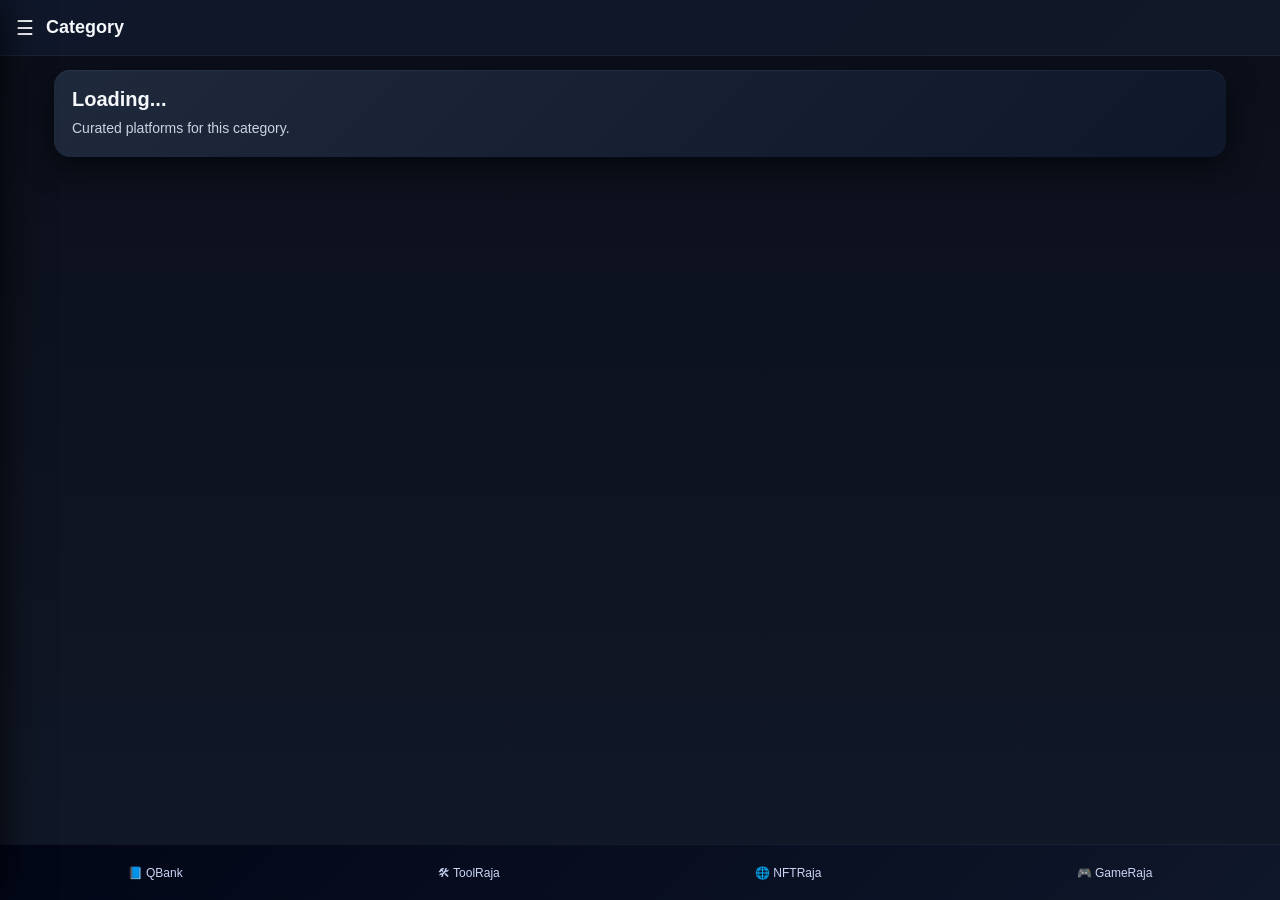
==== category.html @ 23264036 "Create category.html" ====
<!DOCTYPE html>
<html lang="en">
<head>
  <meta charset="UTF-8">
  <title>KidVerse – Category</title>
  <meta name="viewport" content="width=device-width, initial-scale=1.0">
  <link rel="stylesheet" href="style.css">
</head>
<body>

<!-- HEADER -->
<div class="app-header">
  <div class="menu-btn" onclick="toggleDrawer()">☰</div>
  <h2 id="pageTitle">Category</h2>
</div>

<!-- DRAWER (INTERNAL ONLY) -->
<div class="drawer" id="drawer">
  <h3>Explore</h3>

  <a href="index.html">🏠 Home</a>
  <a href="category.html?type=early-learning">🧩 Early Learning</a>
  <a href="category.html?type=school-learning">📘 School Learning</a>
  <a href="category.html?type=coding-logic">💻 Coding & Logic</a>
  <a href="category.html?type=creative-zone">🎨 Creative Zone</a>
  <a href="category.html?type=learning-games">🎮 Learning Games</a>
  <a href="category.html?type=reading-stories">📖 Reading & Stories</a>
  <a href="category.html?type=safe-entertainment">📺 Safe Entertainment</a>
  <a href="category.html?type=sports-physical">⚽ Sports & Physical</a>
  <a href="category.html?type=skills-development">🧠 Skills Development</a>
  <a href="category.html?type=competitions-olympiads">🏆 Competitions</a>
  <a href="category.html?type=parent-tools">👨‍👩‍👧 Parent Tools</a>
  <a href="category.html?type=teacher-resources">👩‍🏫 Teacher Resources</a>
</div>

<div class="overlay" id="overlay" onclick="closeDrawer()"></div>

<!-- MAIN -->
<div class="container">

  <!-- CATEGORY TITLE -->
  <div class="hero-card">
    <h1 id="categoryTitle">Loading...</h1>
    <p id="categoryDesc">Curated platforms for this category.</p>
  </div>

  <!-- CATEGORY GRID (future use / mode switch) -->
  <div id="categoryContainer" class="grid"></div>

  <!-- PLATFORM GRID -->
  <div id="platformContainer" class="grid"></div>

</div>

<!-- BOTTOM NAV (EXTERNAL) -->
<div class="bottom-nav">
  <a href="https://qbank.nftraja.com/" target="_blank">📘 QBank</a>
  <a href="https://tool.nftraja.com/" target="_blank">🛠 ToolRaja</a>
  <a href="https://www.nftraja.com/" target="_blank">🌐 NFTRaja</a>
  <a href="#">🎮 GameRaja</a>
</div>

<script src="app.js"></script>

</body>
</html>
---- style.css ----
/* =====================================
   KIDVERSE – FINAL CORE.CSS
   3D Gradient | Compact App UI
===================================== */

/* ===== RESET ===== */
*{
  margin:0;
  padding:0;
  box-sizing:border-box;
}

html,body{
  height:100%;
  font-family:-apple-system,BlinkMacSystemFont,"Segoe UI",Roboto,sans-serif;
  background:linear-gradient(180deg,#0b0f1a,#111827);
  color:#f5f7fa;
  overflow-x:hidden;
}

/* ===== HEADER ===== */
.app-header{
  position:fixed;
  top:0;
  left:0;
  width:100%;
  height:56px;
  background:linear-gradient(135deg,#0f172a,#111827);
  display:flex;
  align-items:center;
  padding:0 16px;
  z-index:1000;
  border-bottom:1px solid rgba(255,255,255,0.05);
  backdrop-filter:blur(10px);
}

.menu-btn{
  font-size:20px;
  cursor:pointer;
  margin-right:12px;
}

.app-header h2{
  font-size:18px;
  font-weight:600;
}

/* ===== CONTAINER ===== */
.container{
  padding:70px 14px 80px;
  max-width:1200px;
  margin:auto;
}

/* ===== HERO ===== */
.hero-card{
  background:linear-gradient(135deg,#1e293b,#0f172a);
  padding:18px;
  border-radius:16px;
  margin-bottom:16px;
  box-shadow:
    0 10px 30px rgba(0,0,0,0.6),
    inset 0 1px 0 rgba(255,255,255,0.05);
}

.hero-card h1{
  font-size:20px;
  margin-bottom:8px;
}

.hero-card p{
  font-size:14px;
  color:#cbd3e1;
  line-height:1.4;
}

/* ===== GRID ===== */
.grid{
  display:grid;
  grid-template-columns:repeat(auto-fill,minmax(200px,1fr));
  gap:12px;
}

/* ===== CARD ===== */
.card{
  background:linear-gradient(145deg,#1e293b,#0f172a);
  padding:14px;
  border-radius:14px;
  position:relative;

  box-shadow:
    0 8px 20px rgba(0,0,0,0.7),
    inset 0 1px 0 rgba(255,255,255,0.04);

  transition:all 0.25s ease;
}

.card:hover{
  transform:translateY(-4px) scale(1.01);
  box-shadow:
    0 14px 35px rgba(0,0,0,0.9),
    0 0 15px rgba(99,102,241,0.2);
}

.card h3{
  font-size:14px;
  margin-bottom:6px;
}

.card p{
  font-size:12.5px;
  color:#b8c1d9;
  margin-bottom:10px;
  line-height:1.4;
}

/* ===== BUTTON ===== */
.btn{
  display:inline-block;
  padding:7px 11px;
  font-size:12px;
  border-radius:8px;
  background:linear-gradient(135deg,#6366f1,#3b82f6);
  color:#fff;
  text-decoration:none;
  border:none;
  transition:all 0.2s ease;
}

.btn:hover{
  opacity:0.9;
  transform:translateY(-1px);
}

/* ===== DRAWER ===== */
.drawer{
  position:fixed;
  top:0;
  left:-260px;
  width:250px;
  height:100%;
  padding:60px 14px;
  background:linear-gradient(180deg,#020617,#0f172a);
  backdrop-filter:blur(12px);
  border-right:1px solid rgba(255,255,255,0.08);
  box-shadow:10px 0 40px rgba(0,0,0,0.8);
  transition:0.3s ease;
  z-index:1200;
}

.drawer.active{
  left:0;
}

.drawer h3{
  font-size:14px;
  margin-bottom:14px;
  color:#94a3b8;
}

.drawer a{
  display:block;
  padding:10px 12px;
  margin-bottom:8px;
  font-size:13px;
  border-radius:10px;
  text-decoration:none;
  color:#e2e8f0;
  background:rgba(255,255,255,0.04);
  border:1px solid rgba(255,255,255,0.05);
  transition:0.2s ease;
}

.drawer a:hover{
  background:linear-gradient(90deg,#6366f1,#3b82f6);
  transform:translateX(4px);
}

/* ===== OVERLAY ===== */
.overlay{
  position:fixed;
  inset:0;
  background:rgba(0,0,0,0.7);
  backdrop-filter:blur(4px);
  opacity:0;
  visibility:hidden;
  transition:0.3s;
  z-index:1100;
}

.overlay.active{
  opacity:1;
  visibility:visible;
}

/* ===== BOTTOM NAV ===== */
.bottom-nav{
  position:fixed;
  bottom:0;
  left:0;
  width:100%;
  height:56px;
  background:linear-gradient(135deg,#020617,#0f172a);
  display:flex;
  justify-content:space-around;
  align-items:center;
  border-top:1px solid rgba(255,255,255,0.05);
  z-index:1000;
}

.bottom-nav a{
  font-size:12px;
  text-decoration:none;
  color:#cbd5f5;
  text-align:center;
  transition:0.2s ease;
}

.bottom-nav a:hover{
  color:#6366f1;
}

/* ===== RESPONSIVE ===== */
@media(max-width:768px){
  .grid{
    grid-template-columns:repeat(auto-fill,minmax(160px,1fr));
  }
}
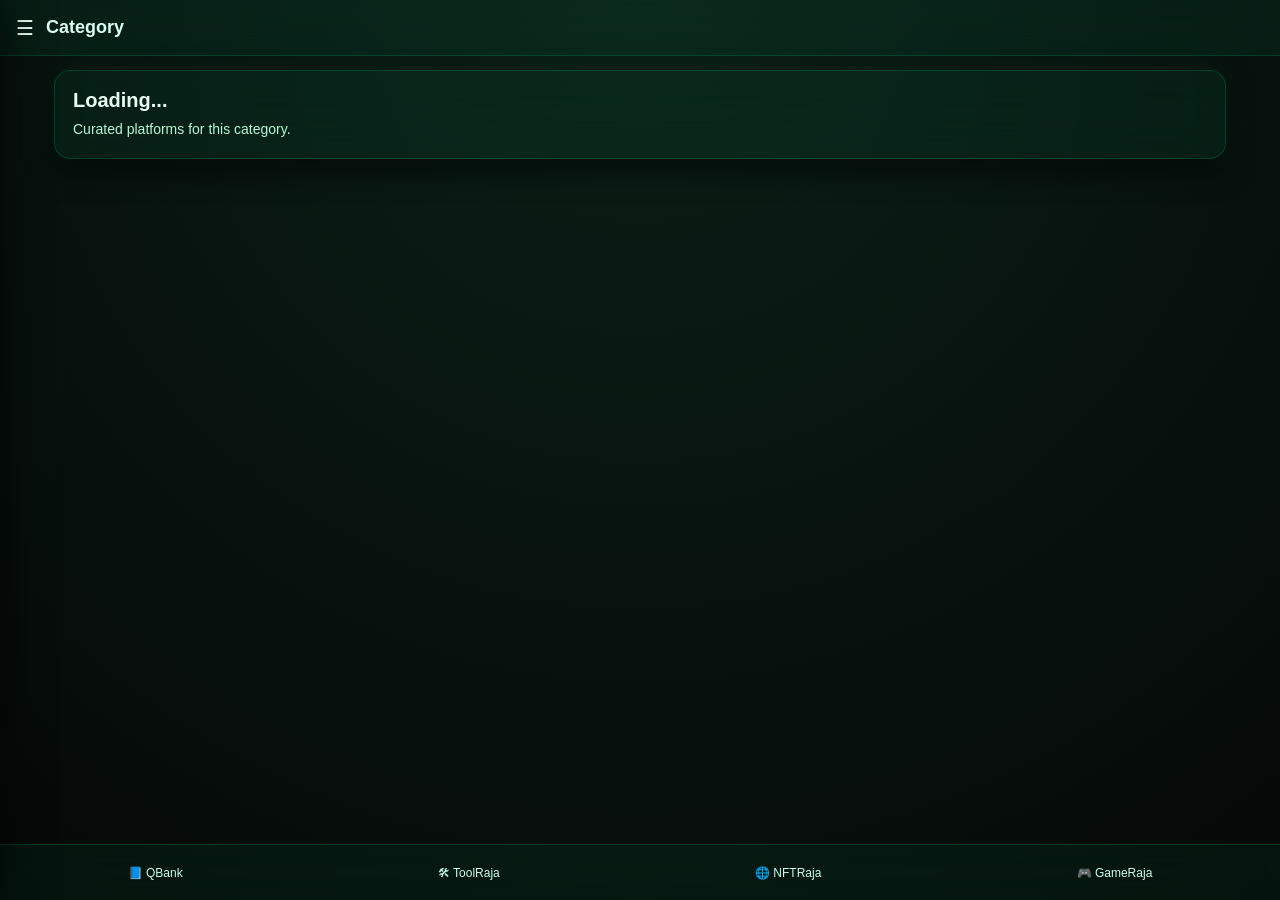
==== commit 14e552bf: "Update category.html" ====
--- a/category.html
+++ b/category.html
@@ -16,6 +16,10 @@
 
 <!-- DRAWER (INTERNAL ONLY) -->
 <div class="drawer" id="drawer">
+
+  <!-- BACK BUTTON -->
+  <div class="drawer-back" onclick="closeDrawer()">← Back</div>
+
   <h3>Explore</h3>
 
   <a href="index.html">🏠 Home</a>
@@ -31,6 +35,7 @@
   <a href="category.html?type=competitions-olympiads">🏆 Competitions</a>
   <a href="category.html?type=parent-tools">👨‍👩‍👧 Parent Tools</a>
   <a href="category.html?type=teacher-resources">👩‍🏫 Teacher Resources</a>
+
 </div>
 
 <div class="overlay" id="overlay" onclick="closeDrawer()"></div>
--- a/style.css
+++ b/style.css
@@ -1,6 +1,6 @@
 /* =====================================
-   KIDVERSE – FINAL CORE.CSS
-   3D Gradient | Compact App UI
+   KIDVERSE – FINAL CORE.CSS (LOCKED)
+   NFTRaja Green Glass + 3D Gradient UI
 ===================================== */
 
 /* ===== RESET ===== */
@@ -13,8 +13,8 @@
 html,body{
   height:100%;
   font-family:-apple-system,BlinkMacSystemFont,"Segoe UI",Roboto,sans-serif;
-  background:linear-gradient(180deg,#0b0f1a,#111827);
-  color:#f5f7fa;
+  background:radial-gradient(circle at top,#0b1f17,#050807);
+  color:#eafff6;
   overflow-x:hidden;
 }
 
@@ -25,13 +25,13 @@
   left:0;
   width:100%;
   height:56px;
-  background:linear-gradient(135deg,#0f172a,#111827);
+  background:rgba(0,255,150,0.05);
+  backdrop-filter:blur(14px);
   display:flex;
   align-items:center;
   padding:0 16px;
   z-index:1000;
-  border-bottom:1px solid rgba(255,255,255,0.05);
-  backdrop-filter:blur(10px);
+  border-bottom:1px solid rgba(0,255,150,0.15);
 }
 
 .menu-btn{
@@ -43,6 +43,7 @@
 .app-header h2{
   font-size:18px;
   font-weight:600;
+  color:#d8fff2;
 }
 
 /* ===== CONTAINER ===== */
@@ -54,13 +55,16 @@
 
 /* ===== HERO ===== */
 .hero-card{
-  background:linear-gradient(135deg,#1e293b,#0f172a);
+  background:rgba(0,255,150,0.05);
+  backdrop-filter:blur(20px);
+  border:1px solid rgba(0,255,150,0.15);
   padding:18px;
   border-radius:16px;
   margin-bottom:16px;
+
   box-shadow:
-    0 10px 30px rgba(0,0,0,0.6),
-    inset 0 1px 0 rgba(255,255,255,0.05);
+    0 10px 30px rgba(0,0,0,0.7),
+    0 0 20px rgba(0,255,150,0.08);
 }
 
 .hero-card h1{
@@ -70,7 +74,7 @@
 
 .hero-card p{
   font-size:14px;
-  color:#cbd3e1;
+  color:#b7f7d5;
   line-height:1.4;
 }
 
@@ -83,7 +87,10 @@
 
 /* ===== CARD ===== */
 .card{
-  background:linear-gradient(145deg,#1e293b,#0f172a);
+  background:rgba(0,255,150,0.04);
+  backdrop-filter:blur(18px);
+  border:1px solid rgba(0,255,150,0.15);
+
   padding:14px;
   border-radius:14px;
   position:relative;
@@ -99,7 +106,7 @@
   transform:translateY(-4px) scale(1.01);
   box-shadow:
     0 14px 35px rgba(0,0,0,0.9),
-    0 0 15px rgba(99,102,241,0.2);
+    0 0 20px rgba(0,255,150,0.25);
 }
 
 .card h3{
@@ -109,27 +116,30 @@
 
 .card p{
   font-size:12.5px;
-  color:#b8c1d9;
+  color:#a7eecb;
   margin-bottom:10px;
   line-height:1.4;
 }
 
-/* ===== BUTTON ===== */
+/* ===== BUTTON (COLORFUL GRADIENT) ===== */
 .btn{
   display:inline-block;
   padding:7px 11px;
   font-size:12px;
   border-radius:8px;
-  background:linear-gradient(135deg,#6366f1,#3b82f6);
-  color:#fff;
   text-decoration:none;
   border:none;
-  transition:all 0.2s ease;
+  color:#fff;
+
+  background:linear-gradient(135deg,#00ff9c,#00c97a,#22c55e);
+  box-shadow:0 4px 12px rgba(0,255,150,0.4);
+
+  transition:all 0.25s ease;
 }
 
 .btn:hover{
-  opacity:0.9;
-  transform:translateY(-1px);
+  transform:translateY(-2px) scale(1.03);
+  box-shadow:0 6px 18px rgba(0,255,150,0.6);
 }
 
 /* ===== DRAWER ===== */
@@ -140,22 +150,37 @@
   width:250px;
   height:100%;
   padding:60px 14px;
-  background:linear-gradient(180deg,#020617,#0f172a);
-  backdrop-filter:blur(12px);
-  border-right:1px solid rgba(255,255,255,0.08);
+
+  background:rgba(0,255,150,0.08);
+  backdrop-filter:blur(22px);
+
+  border-right:1px solid rgba(0,255,150,0.2);
   box-shadow:10px 0 40px rgba(0,0,0,0.8);
+
   transition:0.3s ease;
   z-index:1200;
 }
 
 .drawer.active{
   left:0;
+}
+
+/* BACK BUTTON */
+.drawer-back{
+  font-size:13px;
+  margin-bottom:14px;
+  cursor:pointer;
+  color:#9fffdc;
+}
+
+.drawer-back:hover{
+  color:#00ff9c;
 }
 
 .drawer h3{
   font-size:14px;
   margin-bottom:14px;
-  color:#94a3b8;
+  color:#9bead0;
 }
 
 .drawer a{
@@ -165,14 +190,17 @@
   font-size:13px;
   border-radius:10px;
   text-decoration:none;
-  color:#e2e8f0;
-  background:rgba(255,255,255,0.04);
-  border:1px solid rgba(255,255,255,0.05);
-  transition:0.2s ease;
+
+  color:#eafff6;
+  background:rgba(0,255,150,0.05);
+  border:1px solid rgba(0,255,150,0.15);
+
+  transition:0.25s ease;
 }
 
 .drawer a:hover{
-  background:linear-gradient(90deg,#6366f1,#3b82f6);
+  background:linear-gradient(135deg,#00ff9c,#00c97a);
+  color:#022c22;
   transform:translateX(4px);
 }
 
@@ -181,7 +209,7 @@
   position:fixed;
   inset:0;
   background:rgba(0,0,0,0.7);
-  backdrop-filter:blur(4px);
+  backdrop-filter:blur(5px);
   opacity:0;
   visibility:hidden;
   transition:0.3s;
@@ -200,24 +228,28 @@
   left:0;
   width:100%;
   height:56px;
-  background:linear-gradient(135deg,#020617,#0f172a);
+
+  background:rgba(0,255,150,0.05);
+  backdrop-filter:blur(14px);
+
   display:flex;
   justify-content:space-around;
   align-items:center;
-  border-top:1px solid rgba(255,255,255,0.05);
+
+  border-top:1px solid rgba(0,255,150,0.15);
   z-index:1000;
 }
 
 .bottom-nav a{
   font-size:12px;
   text-decoration:none;
-  color:#cbd5f5;
+  color:#caffea;
   text-align:center;
   transition:0.2s ease;
 }
 
 .bottom-nav a:hover{
-  color:#6366f1;
+  color:#00ff9c;
 }
 
 /* ===== RESPONSIVE ===== */
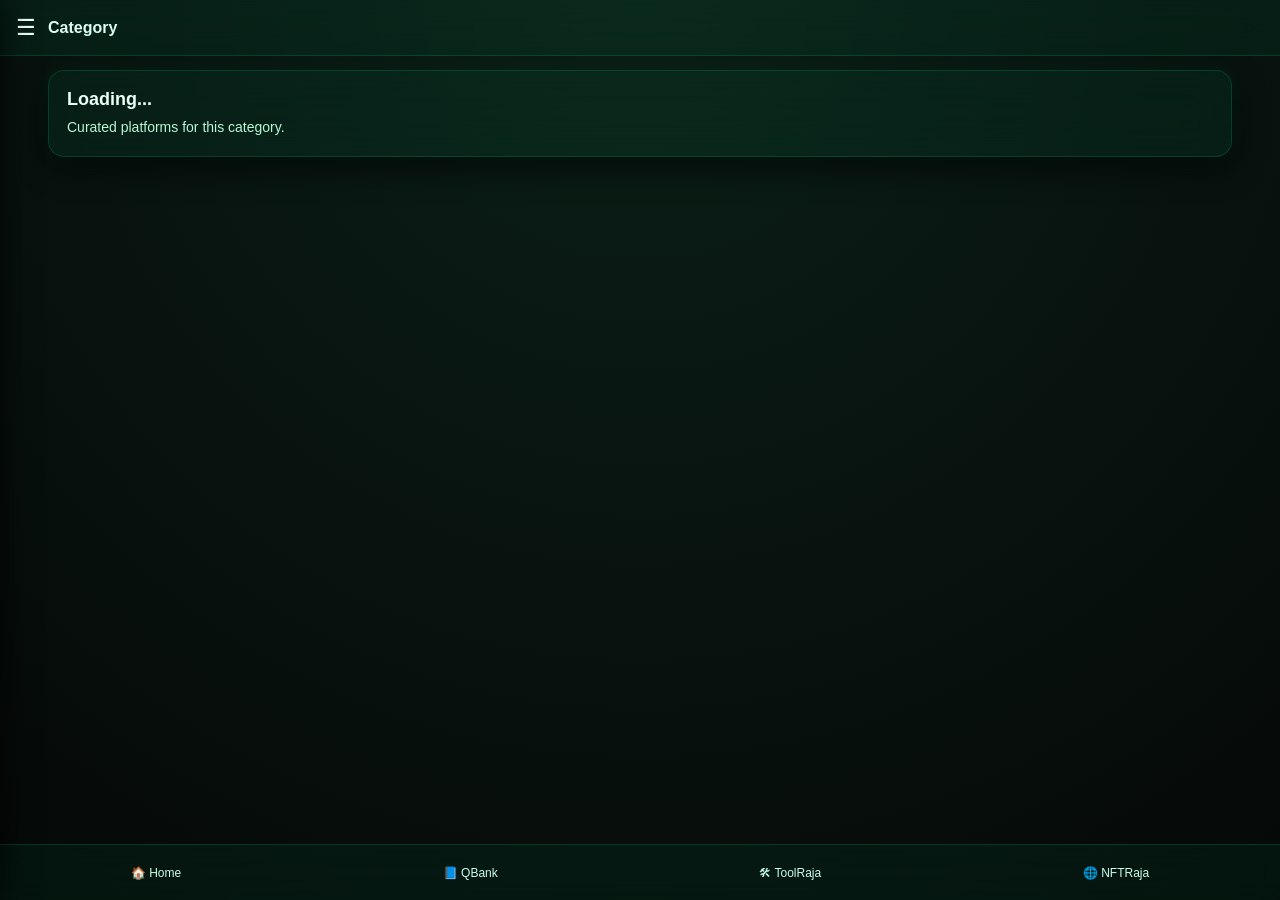
==== commit 0256479a: "Update category.html" ====
--- a/category.html
+++ b/category.html
@@ -57,12 +57,12 @@
 
 </div>
 
-<!-- BOTTOM NAV (EXTERNAL) -->
+<!-- BOTTOM NAV -->
 <div class="bottom-nav">
+  <a href="index.html">🏠 Home</a>
   <a href="https://qbank.nftraja.com/" target="_blank">📘 QBank</a>
   <a href="https://tool.nftraja.com/" target="_blank">🛠 ToolRaja</a>
   <a href="https://www.nftraja.com/" target="_blank">🌐 NFTRaja</a>
-  <a href="#">🎮 GameRaja</a>
 </div>
 
 <script src="app.js"></script>
--- a/style.css
+++ b/style.css
@@ -35,20 +35,20 @@
 }
 
 .menu-btn{
-  font-size:20px;
+  font-size:22px;
   cursor:pointer;
   margin-right:12px;
 }
 
 .app-header h2{
-  font-size:18px;
+  font-size:16px;
   font-weight:600;
   color:#d8fff2;
 }
 
 /* ===== CONTAINER ===== */
 .container{
-  padding:70px 14px 80px;
+  padding:70px 8px 70px;
   max-width:1200px;
   margin:auto;
 }
@@ -60,7 +60,7 @@
   border:1px solid rgba(0,255,150,0.15);
   padding:18px;
   border-radius:16px;
-  margin-bottom:16px;
+  margin-bottom:10px;
 
   box-shadow:
     0 10px 30px rgba(0,0,0,0.7),
@@ -68,7 +68,7 @@
 }
 
 .hero-card h1{
-  font-size:20px;
+  font-size:18px;
   margin-bottom:8px;
 }
 
@@ -82,7 +82,7 @@
 .grid{
   display:grid;
   grid-template-columns:repeat(auto-fill,minmax(200px,1fr));
-  gap:12px;
+  gap:8px;
 }
 
 /* ===== CARD ===== */
@@ -92,7 +92,7 @@
   border:1px solid rgba(0,255,150,0.15);
 
   padding:14px;
-  border-radius:14px;
+  border-radius:15px;
   position:relative;
 
   box-shadow:
@@ -121,25 +121,38 @@
   line-height:1.4;
 }
 
-/* ===== BUTTON (COLORFUL GRADIENT) ===== */
+/* ===== BUTTON (STATIC COLORFUL GRADIENT – PERFORMANCE SAFE) ===== */
 .btn{
   display:inline-block;
-  padding:7px 11px;
+  padding:7px 12px;
   font-size:12px;
   border-radius:8px;
   text-decoration:none;
   border:none;
   color:#fff;
 
-  background:linear-gradient(135deg,#00ff9c,#00c97a,#22c55e);
-  box-shadow:0 4px 12px rgba(0,255,150,0.4);
-
-  transition:all 0.25s ease;
+  background:linear-gradient(
+    135deg,
+    #00ff9c,
+    #22c55e,
+    #3b82f6,
+    #6366f1,
+    #a855f7
+  );
+
+  box-shadow:
+    0 4px 12px rgba(0,255,150,0.35),
+    0 0 10px rgba(99,102,241,0.15);
+
+  transition:transform 0.2s ease, box-shadow 0.2s ease;
 }
 
 .btn:hover{
-  transform:translateY(-2px) scale(1.03);
-  box-shadow:0 6px 18px rgba(0,255,150,0.6);
+  transform:translateY(-2px);
+
+  box-shadow:
+    0 6px 16px rgba(0,255,150,0.5),
+    0 0 14px rgba(168,85,247,0.25);
 }
 
 /* ===== DRAWER ===== */
@@ -149,13 +162,13 @@
   left:-260px;
   width:250px;
   height:100%;
-  padding:60px 14px;
+  padding:20px 12px;
 
   background:rgba(0,255,150,0.08);
   backdrop-filter:blur(22px);
 
   border-right:1px solid rgba(0,255,150,0.2);
-  box-shadow:10px 0 40px rgba(0,0,0,0.8);
+  box-shadow:10px 0 30px rgba(0,0,0,0.8);
 
   transition:0.3s ease;
   z-index:1200;
@@ -168,7 +181,7 @@
 /* BACK BUTTON */
 .drawer-back{
   font-size:13px;
-  margin-bottom:14px;
+  margin-bottom:10px;
   cursor:pointer;
   color:#9fffdc;
 }
@@ -178,15 +191,15 @@
 }
 
 .drawer h3{
-  font-size:14px;
-  margin-bottom:14px;
+  font-size:13px;
+  margin-bottom:10px;
   color:#9bead0;
 }
 
 .drawer a{
   display:block;
-  padding:10px 12px;
-  margin-bottom:8px;
+  padding:8px 10px;
+  margin-bottom:6px;
   font-size:13px;
   border-radius:10px;
   text-decoration:none;
@@ -202,6 +215,18 @@
   background:linear-gradient(135deg,#00ff9c,#00c97a);
   color:#022c22;
   transform:translateX(4px);
+}
+
+/* DRAWER SCROLL FIX */
+.drawer{
+  overflow-y:auto;
+  -webkit-overflow-scrolling:touch;
+}
+
+/* BODY LOCK */
+body.drawer-open{
+  overflow:hidden;
+  height:100%;
 }
 
 /* ===== OVERLAY ===== */
@@ -257,4 +282,4 @@
   .grid{
     grid-template-columns:repeat(auto-fill,minmax(160px,1fr));
   }
-}+}
